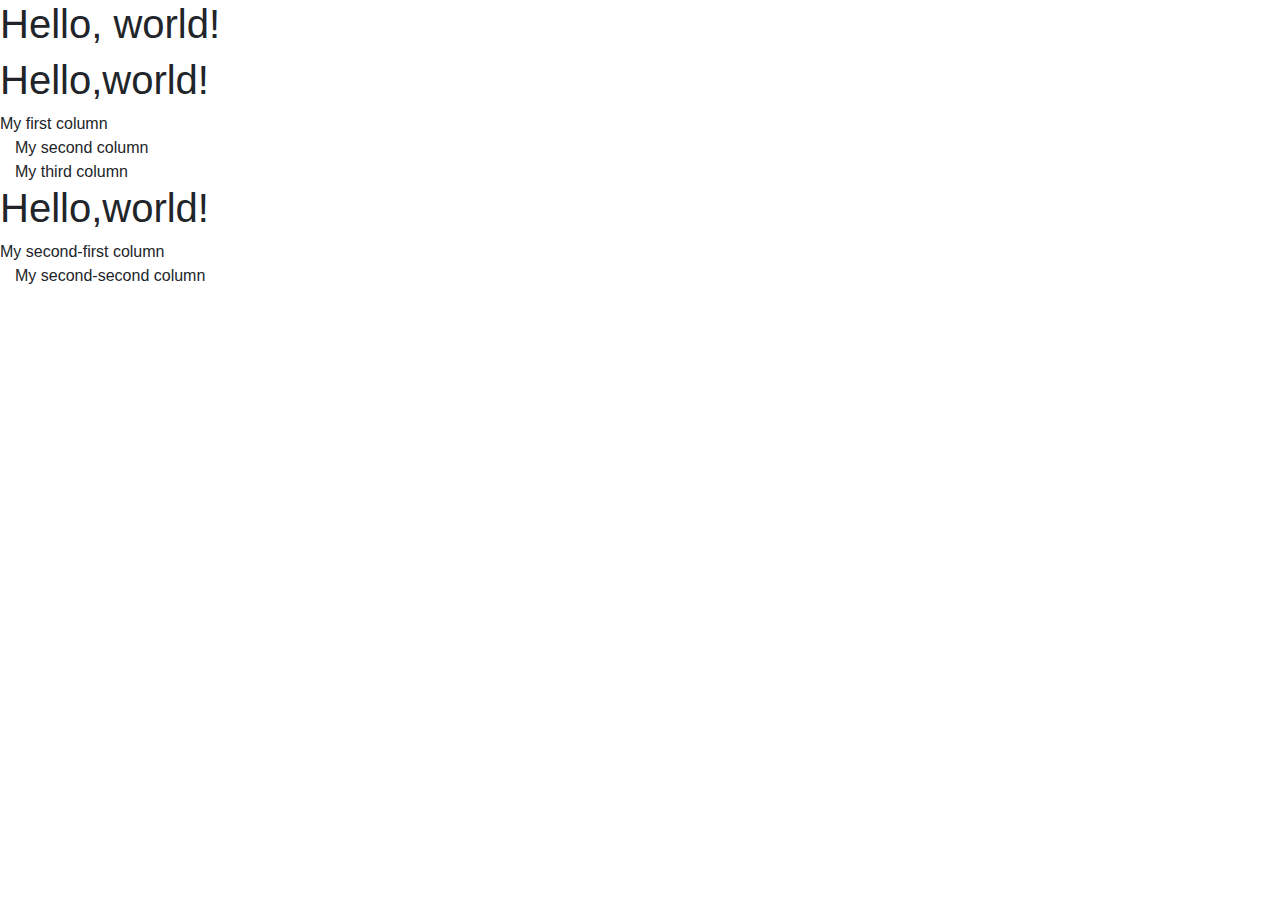
==== 2index.html @ 4c966b3e "Create 2index.html" ====
<!doctype html>
<html lang="en">
  <head>
    <!-- Required meta tags -->
    <meta charset="utf-8">
    <meta name="viewport" content="width=device-width, initial-scale=1, shrink-to-fit=no">

    <!-- Bootstrap CSS -->
    <link rel="stylesheet" href="https://maxcdn.bootstrapcdn.com/bootstrap/4.0.0/css/bootstrap.min.css" integrity="sha384-Gn5384xqQ1aoWXA+058RXPxPg6fy4IWvTNh0E263XmFcJlSAwiGgFAW/dAiS6JXm" crossorigin="anonymous">

    <title>Hello, world!</title>
  </head>
  <body>
    <h1>Hello, world!</h1>
    <divclass="container">
        <h1>Hello,world!</h1>
        <div class="row”>
        <div class="col-sm-4">My first column</div>
        <div class="col-sm-4">My second column</div>
        <div class="col-sm-4">My third column</div>
        </div>

    <divclass="container">
        <h1>Hello,world!</h1>
        <div class="row”>
        <div class="col-sm-6">My second-first column</div>
        <div class="col-sm-6">My second-second column</div>
        </div>


    <!-- Optional JavaScript -->
    <!-- jQuery first, then Popper.js, then Bootstrap JS -->
    <script src="https://code.jquery.com/jquery-3.2.1.slim.min.js" integrity="sha384-KJ3o2DKtIkvYIK3UENzmM7KCkRr/rE9/Qpg6aAZGJwFDMVNA/GpGFF93hXpG5KkN" crossorigin="anonymous"></script>
    <script src="https://cdnjs.cloudflare.com/ajax/libs/popper.js/1.12.9/umd/popper.min.js" integrity="sha384-ApNbgh9B+Y1QKtv3Rn7W3mgPxhU9K/ScQsAP7hUibX39j7fakFPskvXusvfa0b4Q" crossorigin="anonymous"></script>
    <script src="https://maxcdn.bootstrapcdn.com/bootstrap/4.0.0/js/bootstrap.min.js" integrity="sha384-JZR6Spejh4U02d8jOt6vLEHfe/JQGiRRSQQxSfFWpi1MquVdAyjUar5+76PVCmYl" crossorigin="anonymous"></script>
  </body>
</html>
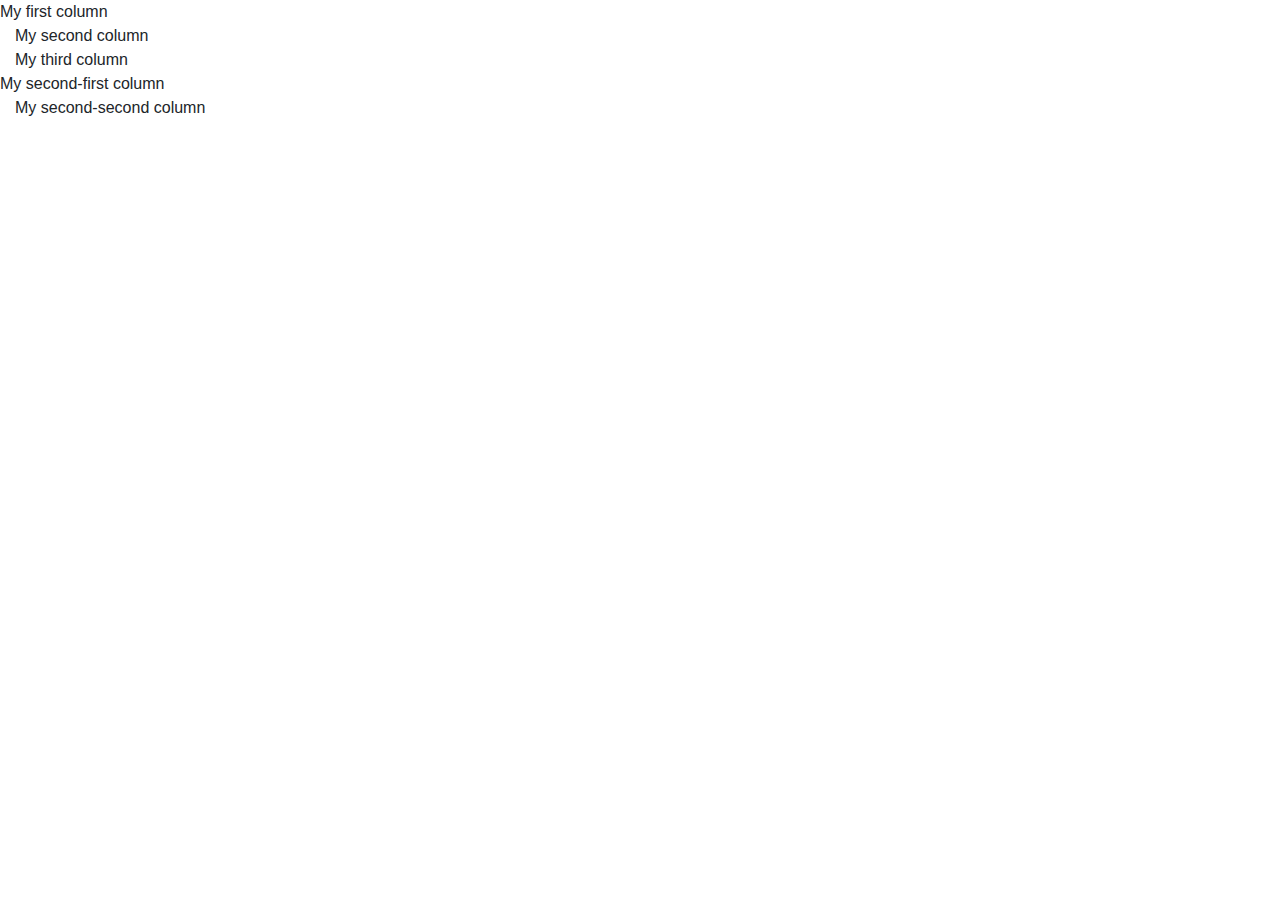
==== commit 2c940252: "Update 2index.html" ====
--- a/2index.html
+++ b/2index.html
@@ -11,21 +11,18 @@
     <title>Hello, world!</title>
   </head>
   <body>
-    <h1>Hello, world!</h1>
     <divclass="container">
-        <h1>Hello,world!</h1>
-        <div class="row”>
+    <div class="row”>
         <div class="col-sm-4">My first column</div>
         <div class="col-sm-4">My second column</div>
         <div class="col-sm-4">My third column</div>
-        </div>
+    </div>
 
     <divclass="container">
-        <h1>Hello,world!</h1>
-        <div class="row”>
+    <div class="row”>
         <div class="col-sm-6">My second-first column</div>
         <div class="col-sm-6">My second-second column</div>
-        </div>
+    </div>
 
 
     <!-- Optional JavaScript -->
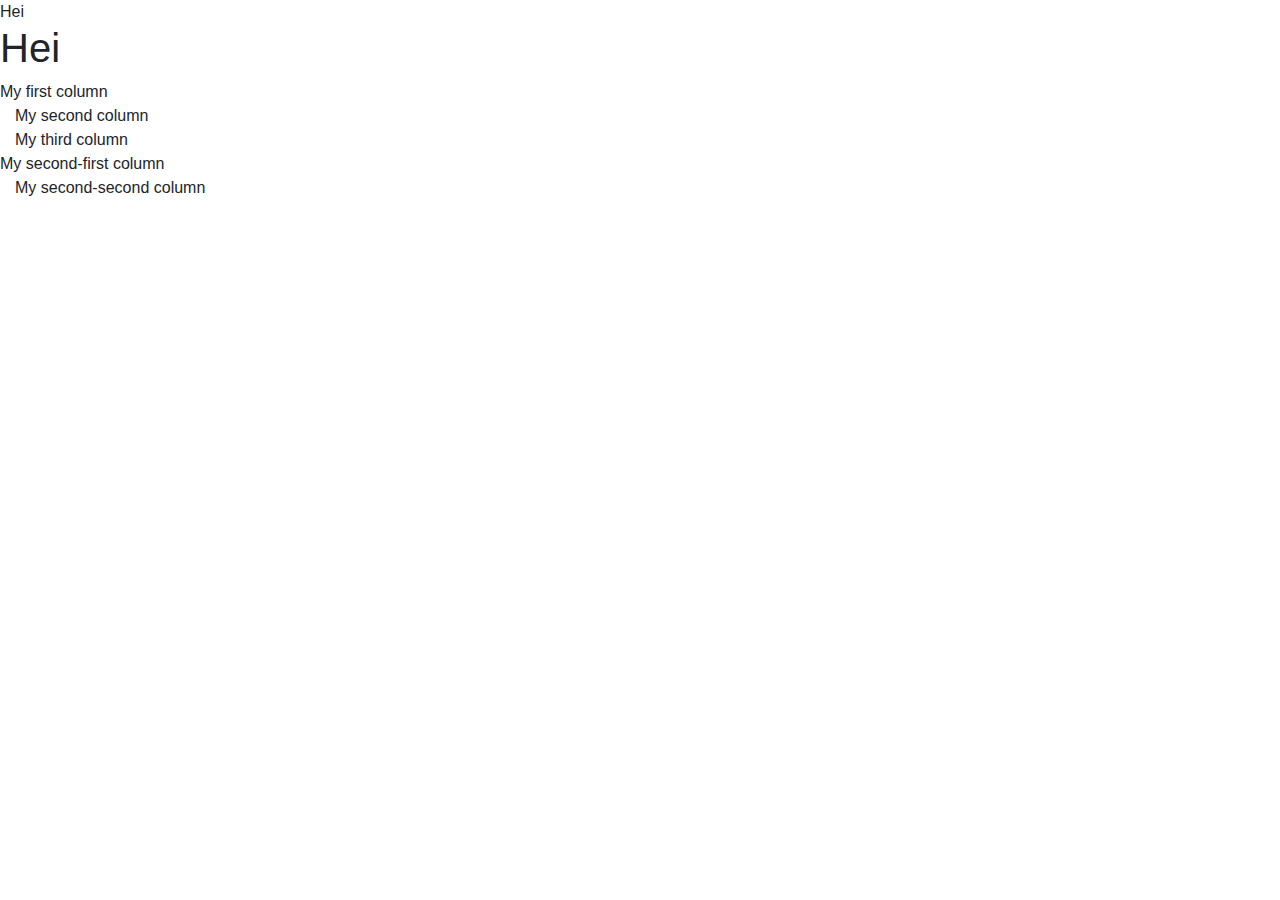
==== commit bfe0126c: "Update 2index.html" ====
--- a/2index.html
+++ b/2index.html
@@ -7,10 +7,12 @@
 
     <!-- Bootstrap CSS -->
     <link rel="stylesheet" href="https://maxcdn.bootstrapcdn.com/bootstrap/4.0.0/css/bootstrap.min.css" integrity="sha384-Gn5384xqQ1aoWXA+058RXPxPg6fy4IWvTNh0E263XmFcJlSAwiGgFAW/dAiS6JXm" crossorigin="anonymous">
+    <link rel="stylesheet" href="btsrp.css"
 
-    <title>Hello, world!</title>
+    <title>Hei</title>
   </head>
   <body>
+      <h1>Hei</h1>
     <divclass="container">
     <div class="row”>
         <div class="col-sm-4">My first column</div>
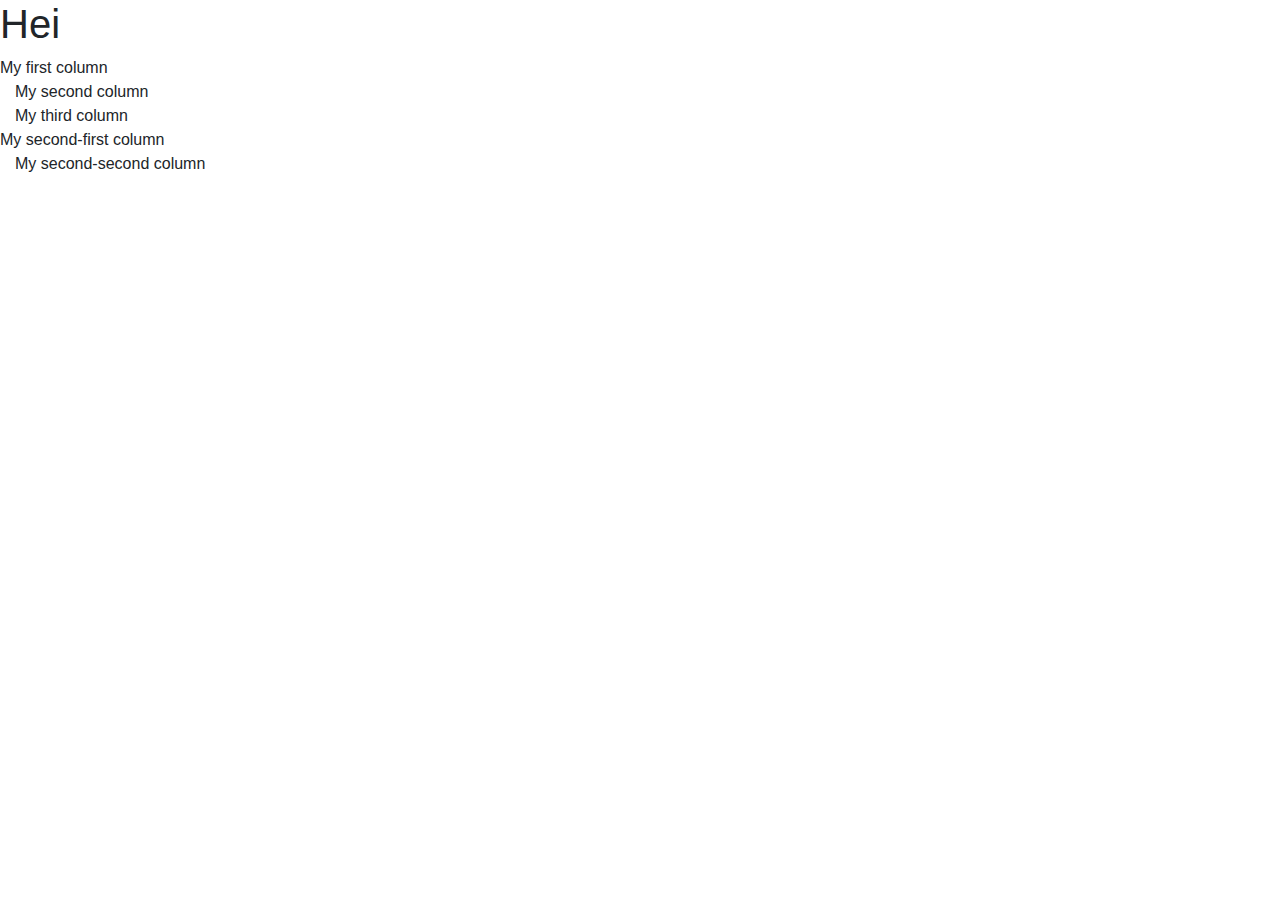
==== commit 10da762b: "Update 2index.html" ====
--- a/2index.html
+++ b/2index.html
@@ -7,7 +7,7 @@
 
     <!-- Bootstrap CSS -->
     <link rel="stylesheet" href="https://maxcdn.bootstrapcdn.com/bootstrap/4.0.0/css/bootstrap.min.css" integrity="sha384-Gn5384xqQ1aoWXA+058RXPxPg6fy4IWvTNh0E263XmFcJlSAwiGgFAW/dAiS6JXm" crossorigin="anonymous">
-    <link rel="stylesheet" href="btsrp.css"
+    <link rel="stylesheet" href="btsrp.css">
 
     <title>Hei</title>
   </head>
--- a/btsrp.css
+++ b/btsrp.css
@@ -0,0 +1,4 @@
+.row {
+    background-color: black;
+    color: white;
+}
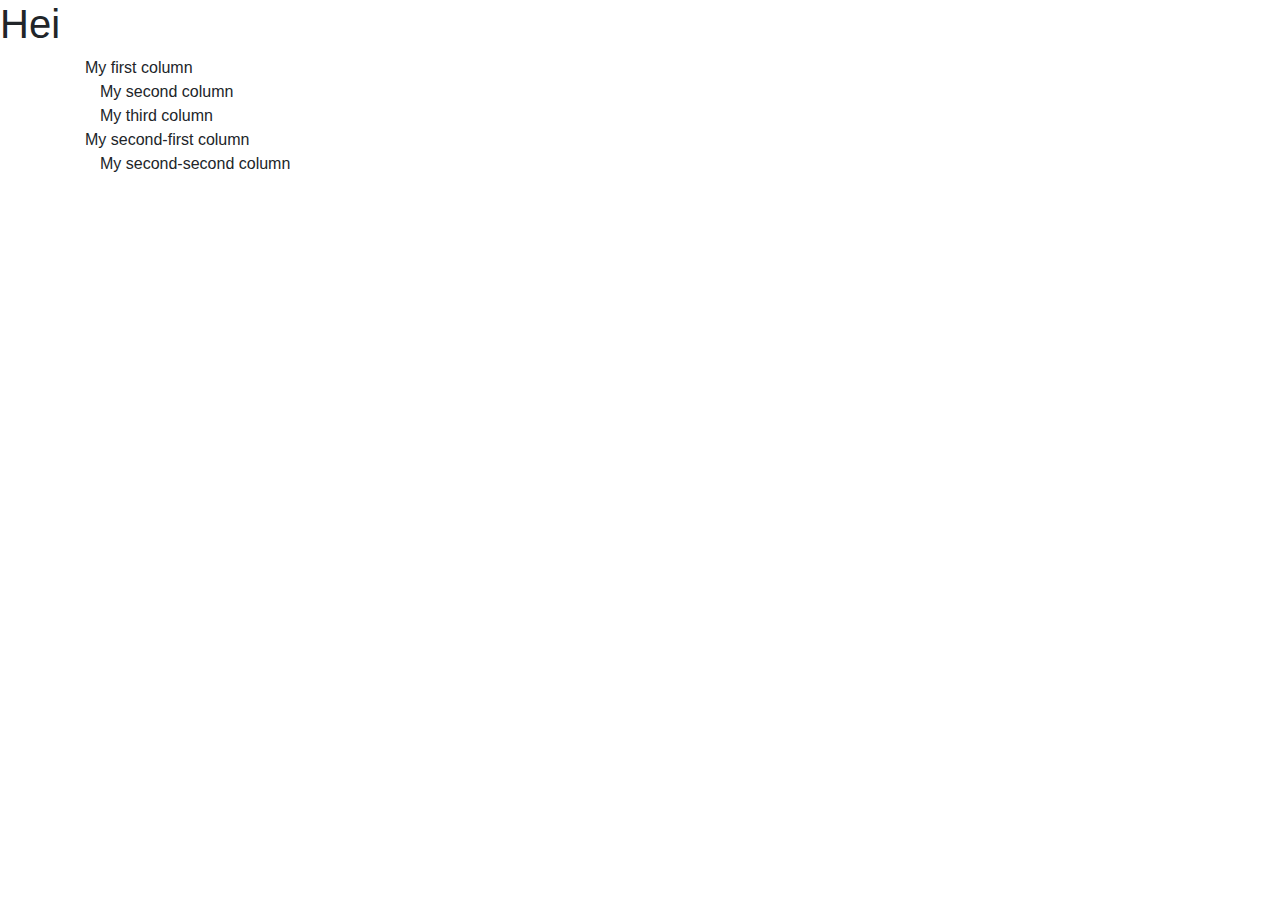
==== commit a867cb29: "Update 2index.html" ====
--- a/2index.html
+++ b/2index.html
@@ -13,14 +13,14 @@
   </head>
   <body>
       <h1>Hei</h1>
-    <divclass="container">
+    <div class="container">
     <div class="row”>
         <div class="col-sm-4">My first column</div>
         <div class="col-sm-4">My second column</div>
         <div class="col-sm-4">My third column</div>
     </div>
 
-    <divclass="container">
+    <div class="container">
     <div class="row”>
         <div class="col-sm-6">My second-first column</div>
         <div class="col-sm-6">My second-second column</div>
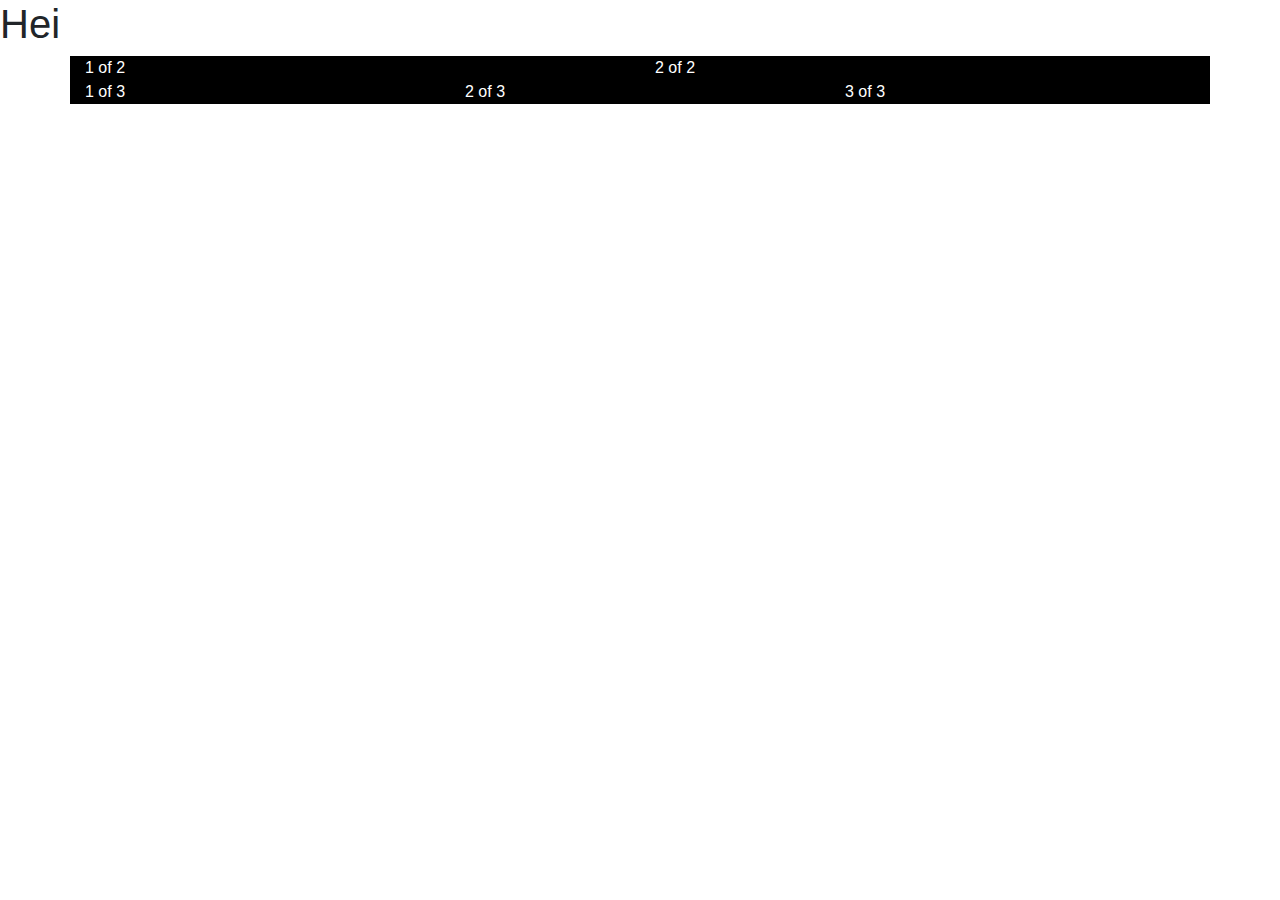
==== commit 57af1371: "Update 2index.html" ====
--- a/2index.html
+++ b/2index.html
@@ -13,18 +13,28 @@
   </head>
   <body>
       <h1>Hei</h1>
-    <div class="container">
-    <div class="row”>
-        <div class="col-sm-4">My first column</div>
-        <div class="col-sm-4">My second column</div>
-        <div class="col-sm-4">My third column</div>
-    </div>
-
-    <div class="container">
-    <div class="row”>
-        <div class="col-sm-6">My second-first column</div>
-        <div class="col-sm-6">My second-second column</div>
-    </div>
+      <div class="container">
+        <div class="row">
+          <div class="col">
+            1 of 2
+          </div>
+          <div class="col">
+            2 of 2
+          </div>
+        </div>
+        
+        <div class="row">
+          <div class="col">
+            1 of 3
+          </div>
+          <div class="col">
+            2 of 3
+          </div>
+          <div class="col">
+            3 of 3
+          </div>
+        </div>
+      </div>
 
 
     <!-- Optional JavaScript -->
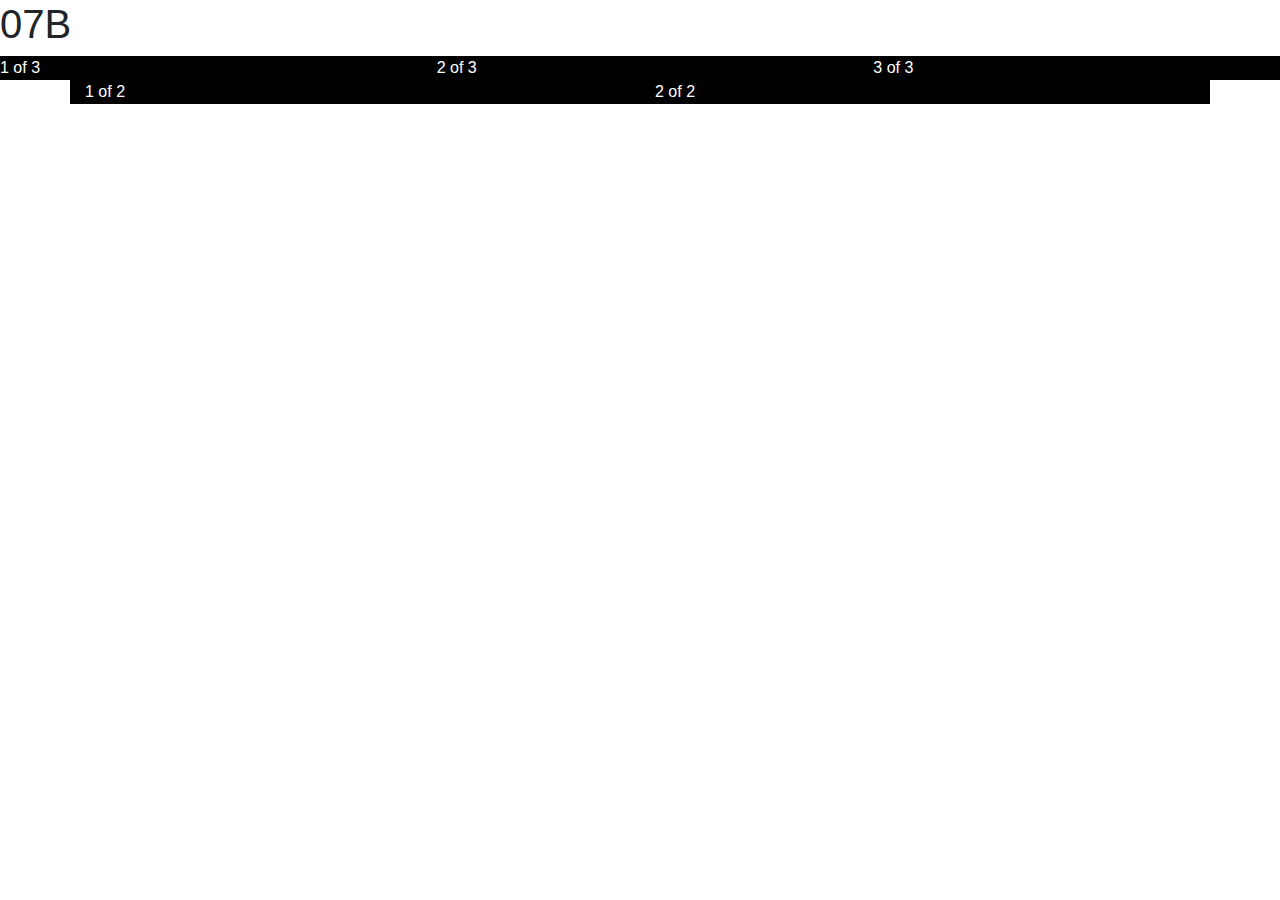
==== commit 6d966922: "Update 2index.html" ====
--- a/2index.html
+++ b/2index.html
@@ -12,7 +12,20 @@
     <title>Hei</title>
   </head>
   <body>
-      <h1>Hei</h1>
+      <h1>07B</h1>
+      <div class="row">
+        <div class="col">
+          1 of 3
+        </div>
+        <div class="col">
+          2 of 3
+        </div>
+        <div class="col">
+          3 of 3
+        </div>
+      </div>
+    </div>
+
       <div class="container">
         <div class="row">
           <div class="col">
@@ -22,20 +35,6 @@
             2 of 2
           </div>
         </div>
-        
-        <div class="row">
-          <div class="col">
-            1 of 3
-          </div>
-          <div class="col">
-            2 of 3
-          </div>
-          <div class="col">
-            3 of 3
-          </div>
-        </div>
-      </div>
-
 
     <!-- Optional JavaScript -->
     <!-- jQuery first, then Popper.js, then Bootstrap JS -->
